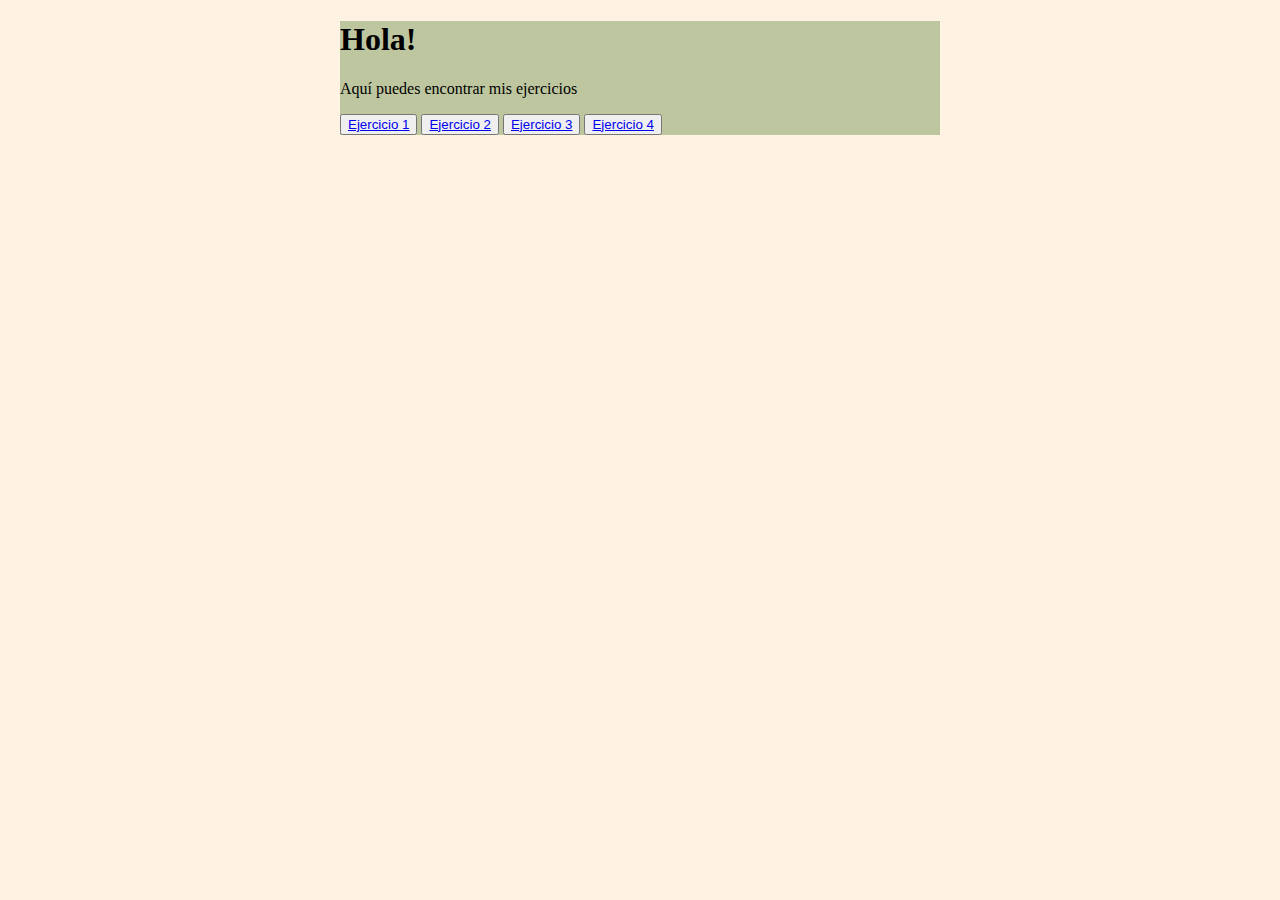
==== index.html @ 3d3e23e0 "Index ejercicios" ====
<!DOCTYPE html>
<html lang="es">
<head>
    <meta charset="UTF-8">
    <meta name="viewport" content="width=device-width, initial-scale=1.0">
    <title>Ejercicios Marina Cabezas</title>
    <link rel="preconnect" href="https://fonts.googleapis.com">
        <link rel="preconnect" href="https://fonts.gstatic.com" crossorigin>
        <link href="https://fonts.googleapis.com/css2?family=Lato:ital,wght@0,100;0,300;0,400;0,700;0,900;1,100;1,300;1,400;1,700;1,900&display=swap" rel="stylesheet">
    <link rel="stylesheet" href="https://www.jsdelivr.com/package/npm/normalize.css">
    <link rel="stylesheet" href="style.css" media="screen">
</head>
<body>
    <div class="container">
        <h1>Hola!</h1>
        <p>Aquí puedes encontrar mis ejercicios</p>
        <div>
            <button>
                <a class="ejercicio" href="/ejercicio-1/index.html">Ejercicio 1</a>
            </button>
            <button>
                <a class="ejercicio" href="/ejercicio-2/index.html">Ejercicio 2</a>
            </button>
            <button>
                <a class="ejercicio" href="/ejercicio-3/index.html">Ejercicio 3</a>
            </button>
            <button>
                <a class="ejercicio" href="/ejercicio-4/index.html">Ejercicio 4</a>
            </button>
         </div>
    </div>
</body>
</html>
---- style.css ----
:root {
    --primaryColor: rgb(190, 198, 160);
    --secondaryColor: rgb(96, 102, 118);
    --tertiaryColor: rgb(254, 243, 226);
}

body {
    background-color: var(--tertiaryColor);
}

.container {
background-color: var(--primaryColor);
margin-inline: auto;
max-width: 600px;
}

.button {
font-size: 1rem;
font-weight: 600;
background-color: var(--primaryColor);
padding: 0.75rem 1.25rem;
border: 2px solid var(--tertiaryColor);
border-radius: 2rem;
cursor: pointer;
margin-inline: auto;
}

button:hover {
    color: var(--tertiaryColor);
    background-color: var(--primaryColor);
}
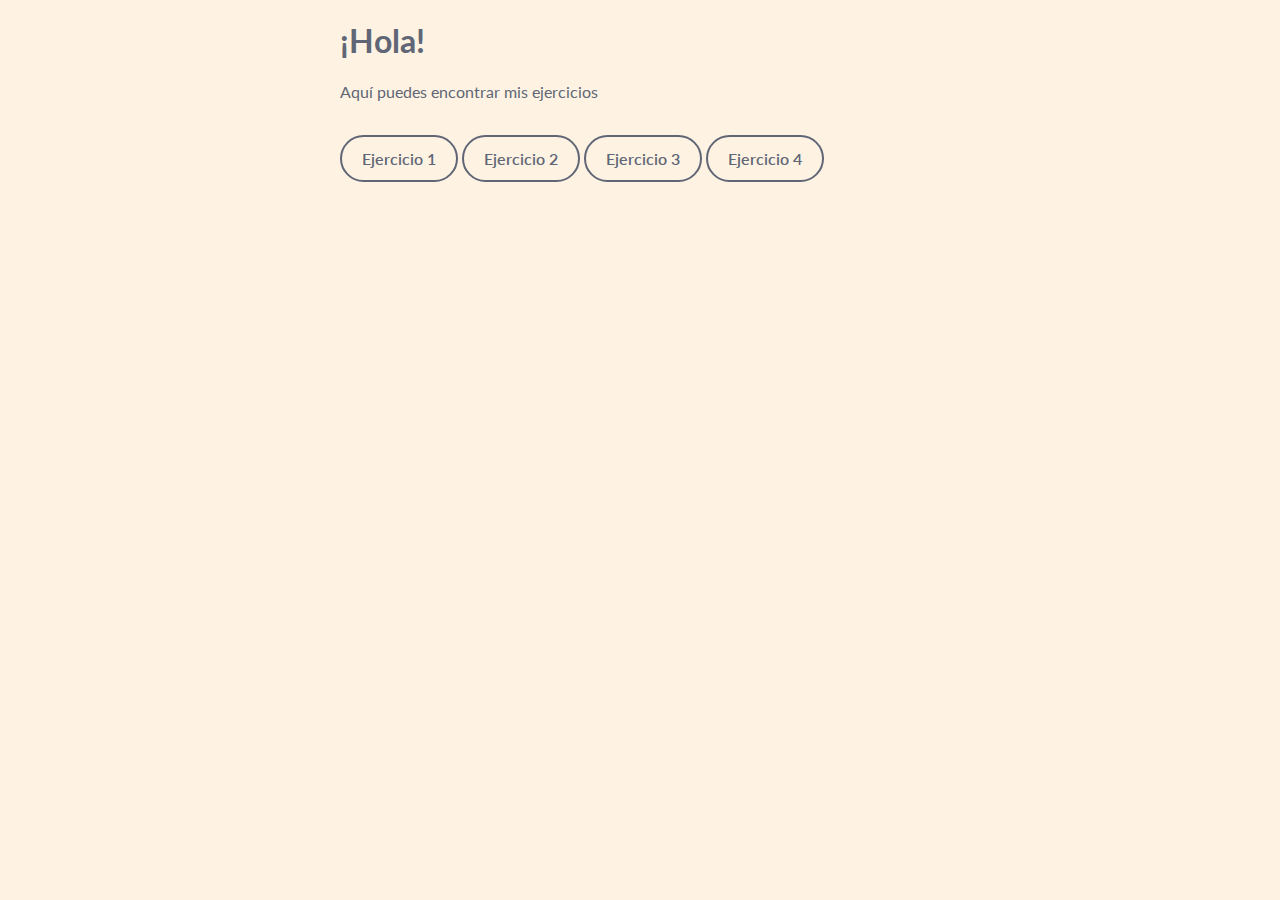
==== commit 7fe6d20a: "Eliminé botones innecesarios" ====
--- a/index.html
+++ b/index.html
@@ -12,21 +12,13 @@
 </head>
 <body>
     <div class="container">
-        <h1>Hola!</h1>
+        <h1>¡Hola!</h1>
         <p>Aquí puedes encontrar mis ejercicios</p>
         <div>
-            <button>
-                <a class="ejercicio" href="/ejercicio-1/index.html">Ejercicio 1</a>
-            </button>
-            <button>
-                <a class="ejercicio" href="/ejercicio-2/index.html">Ejercicio 2</a>
-            </button>
-            <button>
-                <a class="ejercicio" href="/ejercicio-3/index.html">Ejercicio 3</a>
-            </button>
-            <button>
-                <a class="ejercicio" href="/ejercicio-4/index.html">Ejercicio 4</a>
-            </button>
+            <a href="./ejercicio-1/index.html">Ejercicio 1</a>
+            <a href="./ejercicio-2/index.html">Ejercicio 2</a>
+            <a href="./ejercicio-3/index.html">Ejercicio 3</a>
+            <a href="./ejercicio-4/index.html">Ejercicio 4</a>
          </div>
     </div>
 </body>
--- a/style.css
+++ b/style.css
@@ -1,31 +1,54 @@
 :root {
-    --primaryColor: rgb(190, 198, 160);
-    --secondaryColor: rgb(96, 102, 118);
-    --tertiaryColor: rgb(254, 243, 226);
+    --primaryColor: #FEF3E2;
+    --secondaryColor: #606676;
+    --tertiaryColor: #BEC6A0;
 }
 
 body {
-    background-color: var(--tertiaryColor);
+    font-family: "Lato", sans-serif;
+    background-color: var(--primaryColor);
 }
 
 .container {
-background-color: var(--primaryColor);
-margin-inline: auto;
-max-width: 600px;
+    margin-inline: auto;
+    max-width: 600px;
 }
 
-.button {
-font-size: 1rem;
-font-weight: 600;
-background-color: var(--primaryColor);
-padding: 0.75rem 1.25rem;
-border: 2px solid var(--tertiaryColor);
-border-radius: 2rem;
-cursor: pointer;
-margin-inline: auto;
+h1 {
+    font: 600;
+    color: var(--secondaryColor);
 }
 
-button:hover {
-    color: var(--tertiaryColor);
+p {
+    color: var(--secondaryColor);
+    margin-bottom: 3rem;
+}
+
+a {
+    font-size: 1rem;
+    font-weight: 600;
+    color: var(--secondaryColor);
     background-color: var(--primaryColor);
-}+    padding: 0.75rem 1.25rem;
+    border: 2px solid var(--secondaryColor);
+    border-radius: 2rem;
+    cursor: pointer;
+    margin-inline: auto;
+}
+
+a:hover {
+    color: var(--primaryColor);
+    background-color: var(--secondaryColor);
+    text-decoration: none;
+}
+
+a:link { 
+    text-decoration: none; 
+  } 
+a:visited { 
+    text-decoration: none; 
+  } 
+
+a:active { 
+    text-decoration: none; 
+  }